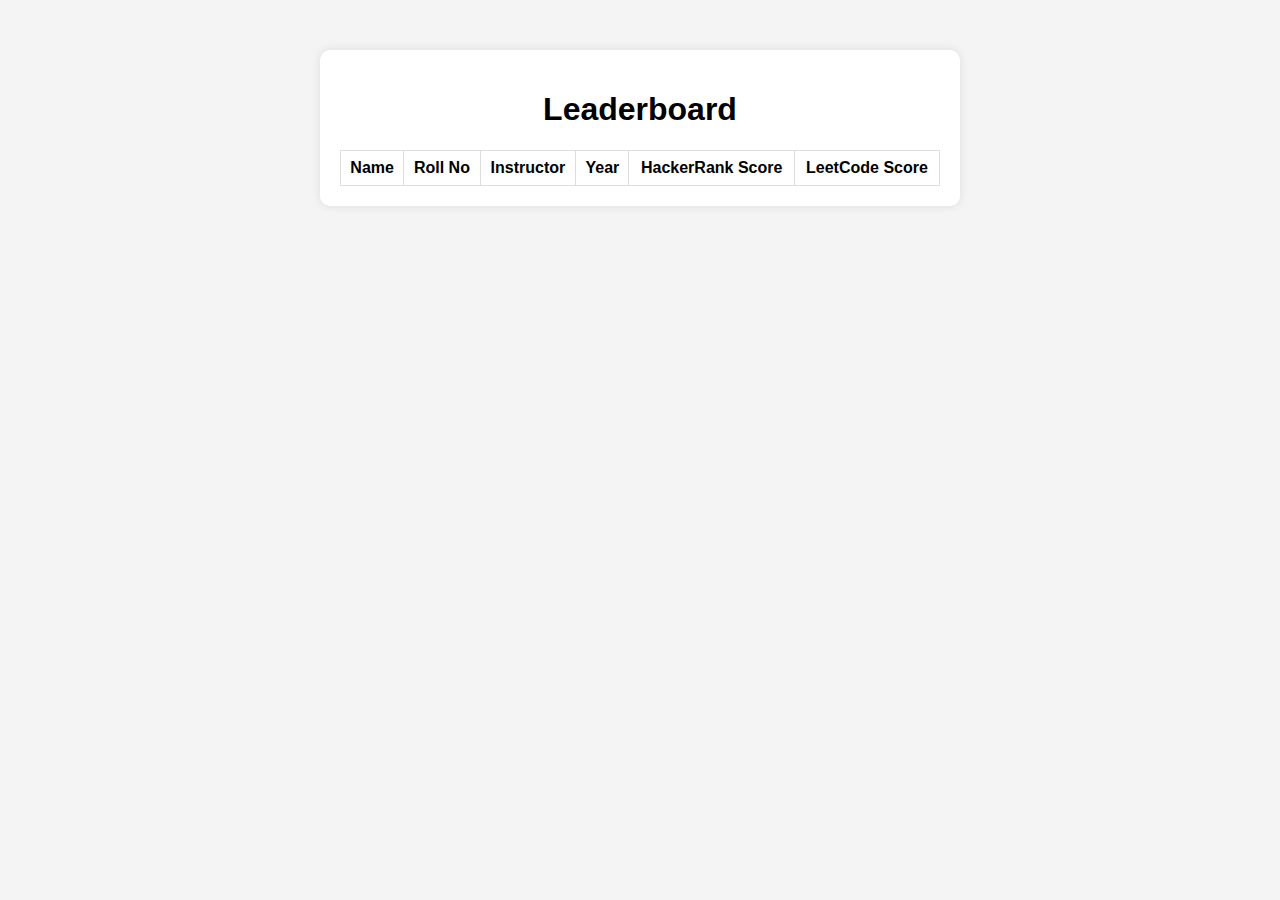
==== leaderboard.html @ 3e4f3e7e "Initial commit" ====
<!DOCTYPE html>
<html lang="en">
<head>
    <meta charset="UTF-8">
    <meta name="viewport" content="width=device-width, initial-scale=1.0">
    <title>Leaderboard</title>
    <link rel="stylesheet" href="styles/styles.css">
</head>
<body>
    <div class="container">
        <h1>Leaderboard</h1>
        <table>
            <thead>
                <tr>
                    <th>Name</th>
                    <th>Roll No</th>
                    <th>Instructor</th>
                    <th>Year</th>
                    <th>HackerRank Score</th>
                    <th>LeetCode Score</th>
                </tr>
            </thead>
            <tbody id="leaderboard-body"></tbody>
        </table>
    </div>
    <script src="scripts/leaderboard.js"></script>
</body>
</html>
---- styles/styles.css ----
body {
    font-family: Arial, sans-serif;
    background-color: #f4f4f4;
    text-align: center;
}

.container {
    max-width: 600px;
    margin: 50px auto;
    padding: 20px;
    background: white;
    border-radius: 10px;
    box-shadow: 0px 0px 10px rgba(0, 0, 0, 0.1);
}

button {
    padding: 10px 20px;
    margin: 10px;
    border: none;
    background: #007BFF;
    color: white;
    cursor: pointer;
    border-radius: 5px;
}

table {
    width: 100%;
    border-collapse: collapse;
    margin-top: 20px;
}

th, td {
    border: 1px solid #ddd;
    padding: 8px;
}
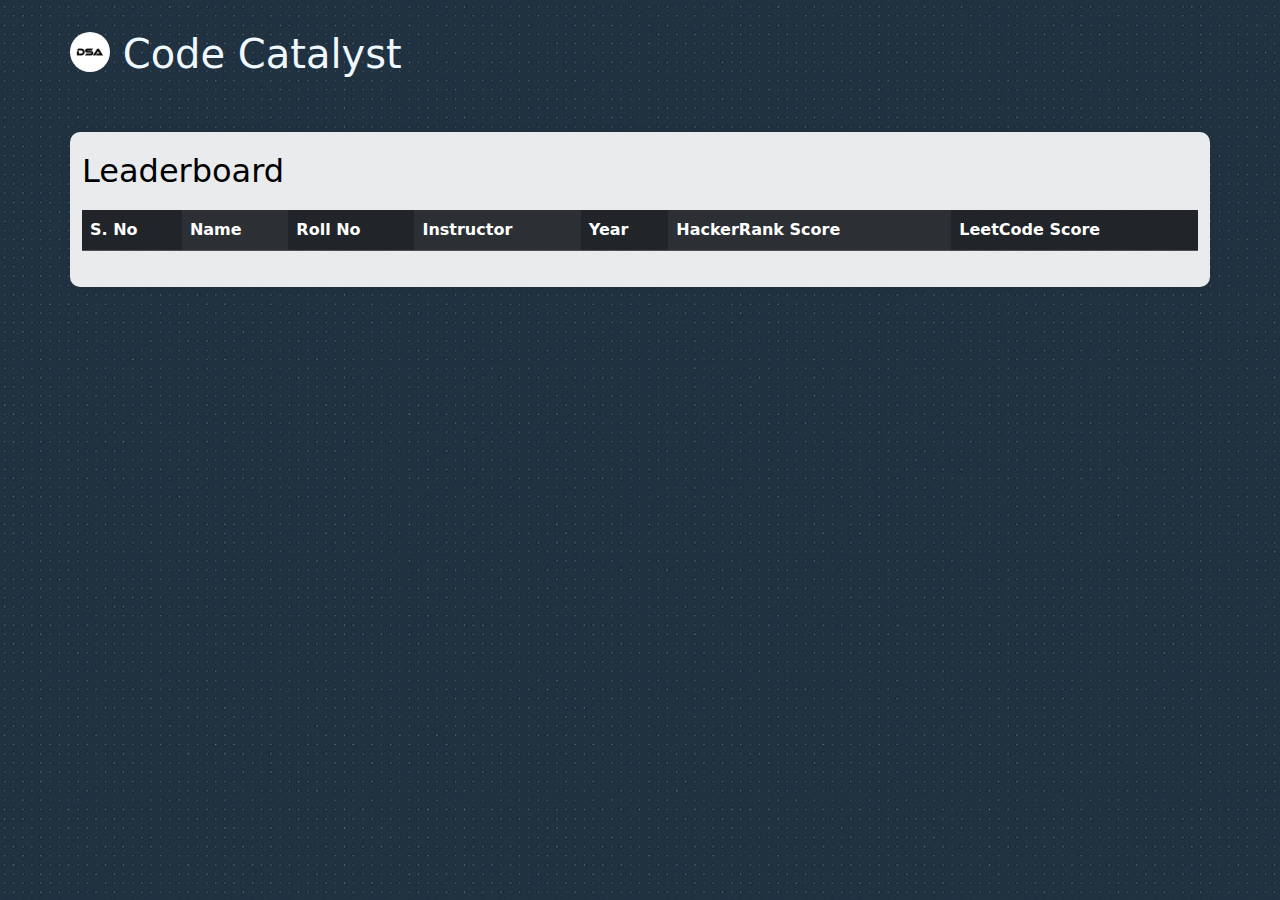
==== commit c4eb7071: "Updated frontend files" ====
--- a/leaderboard.html
+++ b/leaderboard.html
@@ -4,14 +4,20 @@
     <meta charset="UTF-8">
     <meta name="viewport" content="width=device-width, initial-scale=1.0">
     <title>Leaderboard</title>
-    <link rel="stylesheet" href="styles/styles.css">
+    <link rel="icon" type="imgage/png" href="./assets/logo-circle.png">
+    <link rel="stylesheet" href="./styles/leaderboard.css">
+    <link href="https://cdn.jsdelivr.net/npm/bootstrap@5.3.3/dist/css/bootstrap.min.css" rel="stylesheet" integrity="sha384-QWTKZyjpPEjISv5WaRU9OFeRpok6YctnYmDr5pNlyT2bRjXh0JMhjY6hW+ALEwIH" crossorigin="anonymous">
 </head>
 <body>
+    <div>
+    <h1 style="color: aliceblue;"><img src="./assets/logo.jpg" alt="logo" style="margin-bottom: 10px;width: 40px; border-radius: 50%;"> Code Catalyst</h1>
+    </div>
     <div class="container">
-        <h1>Leaderboard</h1>
-        <table>
+        <h2>Leaderboard</h2>
+        <table class="table table-dark table-striped-columns">
             <thead>
                 <tr>
+                    <th>S. No</th>
                     <th>Name</th>
                     <th>Roll No</th>
                     <th>Instructor</th>
--- a/styles/leaderboard.css
+++ b/styles/leaderboard.css
@@ -0,0 +1,34 @@
+body {
+    background: url('../assets/Background-1.png') no-repeat center center fixed;
+    background-size: cover;
+    color: white; 
+    font-family: Arial, sans-serif;
+    text-align: center;
+}
+
+h1 {
+    padding-top: 30px;
+    margin-left: 70px;
+}
+
+.container {
+    max-width: 600px;
+    margin: 50px auto;
+    padding: 20px;
+    background: rgba(255, 255, 255, 0.9);
+    border-radius: 10px;
+    box-shadow: 0px 0px 10px rgba(0, 0, 0, 0.1);
+    color: black; 
+}
+
+table {
+    width: 100%;
+    border-collapse: collapse;
+    margin-top: 20px;
+}
+
+th, td {
+    border: 1px solid #ddd;
+    padding: 8px;
+    color: black; 
+}
